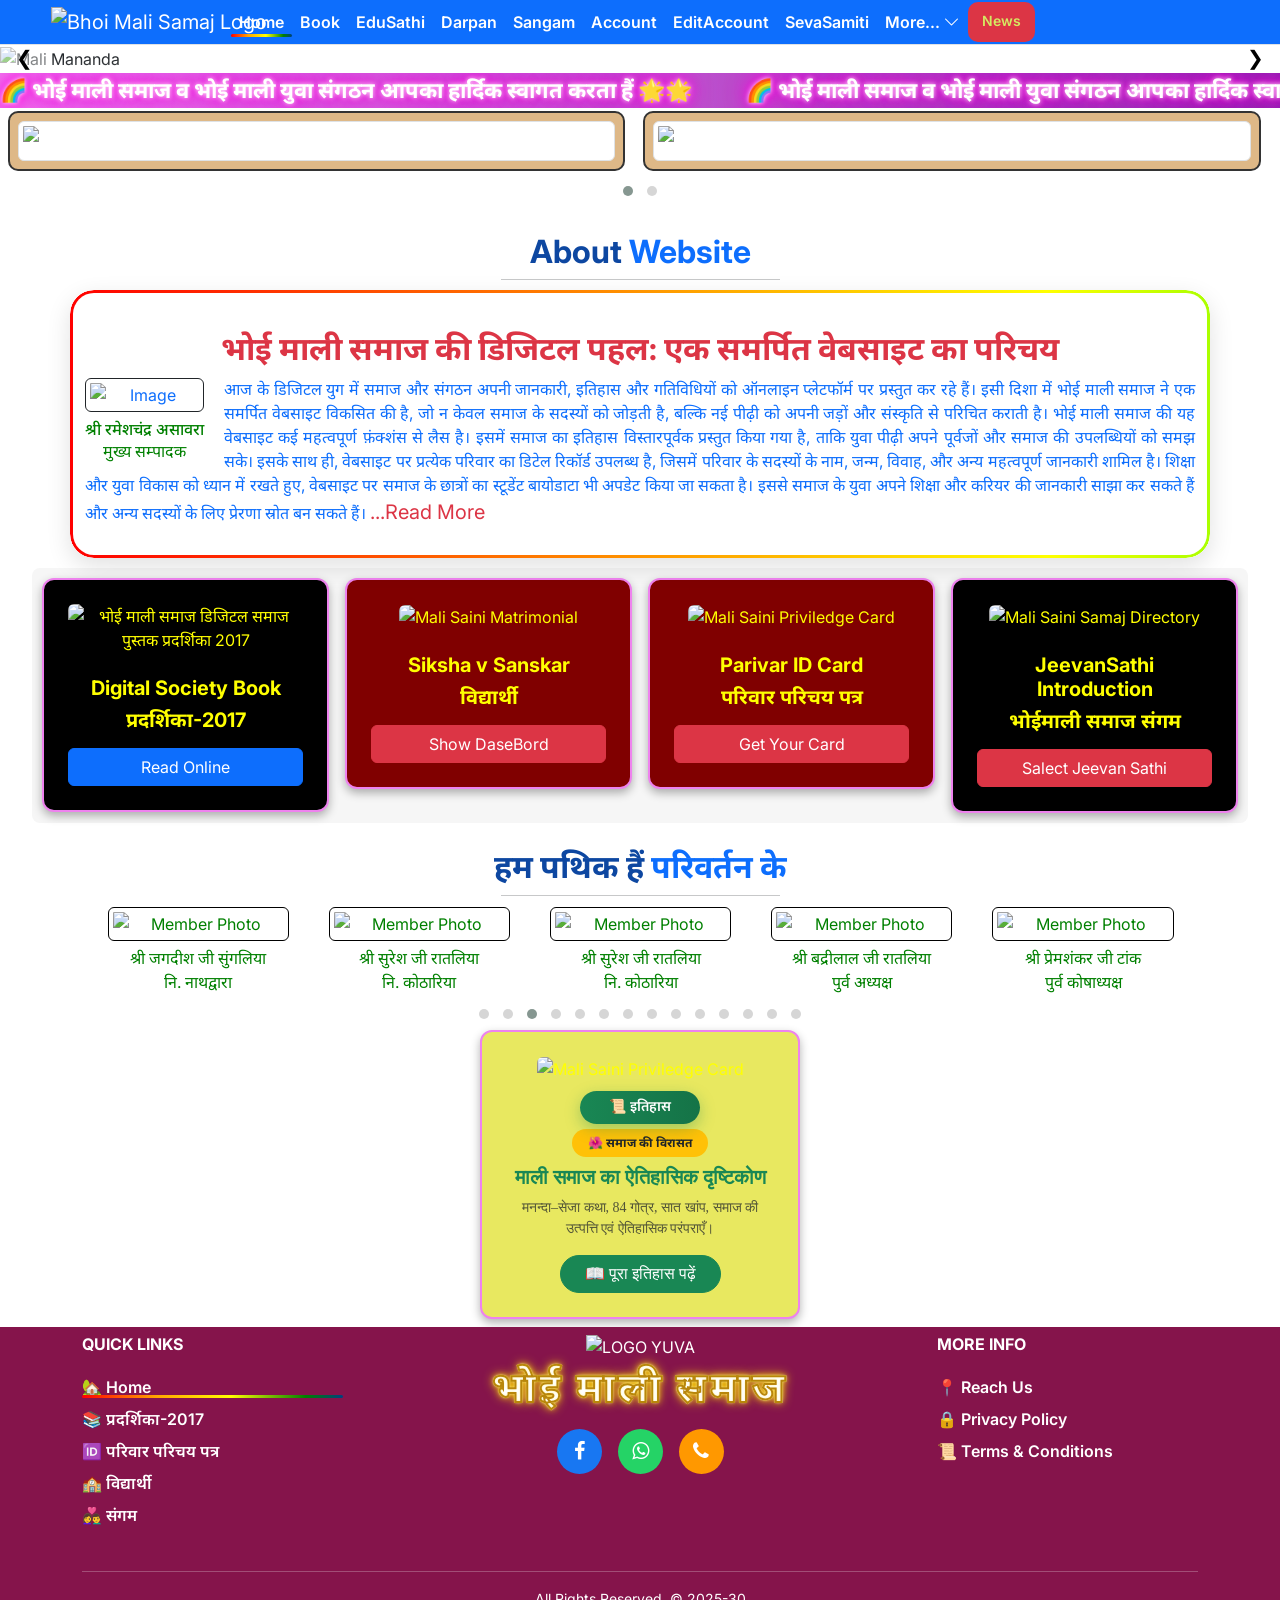
==== index.html @ cbdc0d6f "Update index.html" ====
<!DOCTYPE html>
<html lang="hi">

<head>
    <meta charset="UTF-8">
    <meta name="viewport" content="width=device-width, initial-scale=1.0">

    <!-- SEO Title -->
    <title>भोईमाली समाज राजसमंद | Bhoi Mali Samaj Official Website</title>
    <!-- <title>भोईमाली समाज | राजसमंद</title> -->



    <!-- SEO Description -->
    <!-- <meta name="description" content="भोईमाली समाज की आधिकारिक वेबसाइट | 
      Official website of Bhoi Mali Samaj. Community news, members, gallery, events, contact information, 
      समाज की जानकारी एवं सेवाएँ।"> -->
    <meta name="description"
        content="भोईमाली समाज की आधिकारिक वेबसाइट। Bhoi Mali Samaj Rajsamand की समाचार, समाज इतिहास, परिवार दर्पण, विद्यार्थी दर्पण, फोटो गैलरी, समाज प्रदर्शिका एवं अन्य ऑनलाइन सेवाएँ उपलब्ध हैं।">
    <!-- Keywords -->

    <meta name="keywords"
        content="Bhoimali, bhoimali, BhoiMali, Bhoi Mali, Bhoi Mali Samaj, भोईमाली, भोई माली समाज, माली समाज, Mali Samaj, RajMali, राजमाली, Rajasthan, Rajsamand, Community">

    <meta name="author" content="Bhoi Mali Samaj">
    <!-- <meta name="robots" content="index, follow"> -->

    <!-- <meta name="robots" content="index,follow,noimageindex">
    <meta name="googlebot" content="index,follow,noimageindex"> -->

    


    <meta name="language" content="Hindi, English">

    <!-- Canonical URL -->
    <link rel="canonical" href="https://bhoimali.vercel.app/">

 
    <meta name="robots" content="index,follow">
    <meta name="googlebot" content="index,follow">



    <!-- https://res.cloudinary.com/uvnoet8d/image/upload/v1784656946/01_03_LogoSamajChatgpt.png 
     https://res.cloudinary.com/uvnoet8d/image/upload/v1784659475/LogoChatGPtBlue.png
    
    
    
    -->
    <link rel="icon" type="image/png"
        href="https://res.cloudinary.com/uvnoet8d/image/upload/v1784659475/LogoChatGPtBlue.png">

    <!-- Open Graph (Facebook / WhatsApp) -->
    <meta property="og:type" content="website">
    <meta property="og:title" content="भोई माली समाज | Bhoi Mali Samaj">
    <meta property="og:description" content="भोई माली समाज की आधिकारिक वेबसाइट | Official Website of Bhoi Mali Samaj.
      भोई माली समाज राजसमंद की आधिकारिक वेबसाइट। परिवार दर्पण, विद्यार्थी दर्पण, समाज प्रदर्शिका, परिचय पत्र, फोटो गैलरी, जीवनसाथी, 
      समाज सेवा समिति एवं अन्य ऑनलाइन सेवाएं उपलब्ध हैं। ">
    <meta property="og:url" content="https://bhoimali.vercel.app/">
    <!-- <meta property="og:image" content="https://bhoimali.vercel.app/logo.png"> -->
    <meta property="og:site_name" content="Bhoi Mali Samaj">

    <!-- Twitter -->
    <meta name="twitter:card" content="summary_large_image">
    <meta name="twitter:title" content="भोई माली समाज | Bhoi Mali Samaj">
    <meta name="twitter:description" content="Official Website of Bhoi Mali Samaj">
    <meta name="twitter:image" content="https://bhoimali.vercel.app/logo.png">

    <!-- Theme -->
    <!-- <meta name="theme-color" content="#0d6efd"> -->





    <!-- Bootstrap CSS -->
    <link href="https://cdn.jsdelivr.net/npm/bootstrap@5.3.2/dist/css/bootstrap.min.css" rel="stylesheet">

    <!-- Bootstrap Icons -->
    <link rel="stylesheet" href="https://cdn.jsdelivr.net/npm/bootstrap-icons@1.11.3/font/bootstrap-icons.css">

    <!-- Font Awesome -->
    <link rel="stylesheet" href="https://cdnjs.cloudflare.com/ajax/libs/font-awesome/4.7.0/css/font-awesome.min.css">

    <!-- Owl Carousel CSS -->
    <link rel="stylesheet" href="https://cdnjs.cloudflare.com/ajax/libs/OwlCarousel2/2.3.4/assets/owl.carousel.min.css">
    <link rel="stylesheet"
        href="https://cdnjs.cloudflare.com/ajax/libs/OwlCarousel2/2.3.4/assets/owl.theme.default.min.css">


    <link rel="preconnect" href="https://fonts.googleapis.com">
    <link rel="preconnect" href="https://fonts.gstatic.com" crossorigin>

    <link
        href="https://fonts.googleapis.com/css2?family=Inter:wght@400;500;600;700&family=Noto+Sans+Devanagari:wght@400;500;600;700&display=swap"
        rel="stylesheet">


    <!-- Your CSS -->
    <link rel="stylesheet" href="style.css">



    <!-- Google Analytics -->
    <script async src="https://www.googletagmanager.com/gtag/js?id=G-52CGNWF7LQ"></script>
    <script>
        window.dataLayer = window.dataLayer || [];
        function gtag() { dataLayer.push(arguments); }
        gtag('js', new Date());

        gtag('config', 'G-52CGNWF7LQ');
    </script>






    

    <style>
        .content {
            display: none;
            padding: 0;
        }

        .content.active {
            display: block;
        }

        .main-content {
            margin-top: 45px;
        }
    </style>


<script type="application/ld+json">
{
  "@context": "https://schema.org",
  "@type": "Organization",
  "name": "Bhoi Mali Samaj",
  "alternateName": [
    "Bhoimali",
    "BhoiMali",
    "Bhoi Mali",
    "भोईमाली",
    "भोई माली समाज",
    "भोई माली समाज राजसमंद",
    "Bhoi Mali Samaj Rajsamand"
  ],
  "url": "https://bhoimali.vercel.app/",
  "logo": "https://res.cloudinary.com/uvnoet8d/image/upload/v1784659475/LogoChatGPtBlue.png"
}
</script>



</head>

<body>
    <!-- Navbar -->
    <nav class="navbar navbar-expand-lg navbar-dark border-bottom fixed-top">
        <div class="container-fluid">

            <a class="navbar-brand"><img
                    src="https://res.cloudinary.com/uvnoet8d/image/upload/f_auto,q_auto/v1784567310/SamajLogoWithName.png"
                    alt="Bhoi Mali Samaj Logo" width="180" height="32"></a>


            <div class="d-flex align-items-center ms-auto d-lg-none">


                <a id="navActionBtnMobile" data-page="news" class="btn btn-danger btn-sm news-btn me-2">

                </a>

                <button class="navbar-toggler shadow-none border-0" type="button" data-bs-toggle="offcanvas"
                    data-bs-target="#offcanvasMenu"><span class="navbar-toggler-icon"></span></button>

            </div>




            <div class="collapse navbar-collapse justify-content-center">
                <ul class="navbar-nav mb-2 mb-lg-0 text-center fs-6">
                    <li><a data-page="home" class="nav-link text-white active">Home</a></li>
                    <li><a data-page="samajbook" class="nav-link text-white">Book</a></li>
                    <li><a data-page="student" class="nav-link text-white">EduSathi</a></li>

                    <li><a data-page="darpan" class="nav-link text-white">Darpan</a></li>
                    <li><a data-page="sangam" class="nav-link text-white">Sangam</a></li>
                    <li><a data-page="account" class="nav-link text-white">Account</a></li>
                    <li><a data-page="editaccount" class="nav-link text-white">EditAccount</a></li>
                    <li><a data-page="sevasamiti" class="nav-link text-white">SevaSamiti</a></li>
                    <li class="nav-item dropdown">
                        <a class="nav-link text-white" data-bs-toggle="dropdown">More... <i
                                class="bi bi-chevron-down"></i></a>
                        <ul class="dropdown-menu text-center bg-transparent">
                            <li><a data-page="PhotoGallery" class="dropdown-item text-blue">PhotoGallery</a></li>
                            <!-- <li><a data-page="samajbook" class="dropdown-item text-blue">Samajbook</a></li> -->
                            <li><a data-page="PIDCard" class="dropdown-item text-blue">PIDCard</a></li>
                            <li><a data-page="SIDCard" class="dropdown-item text-blue">SIDCard</a></li>
                            <li><a data-page="bhoimali-itihas" class="dropdown-item text-blue">माली समाज का ऐतिहासिक
                                    दृष्टिकोण</a></li>
                             <li><a href="/bhoimali-itihas.html"  class="dropdown-item text-white">भोई माली समाज का इतिहास</a>
                            <!-- <li><a data-page="shiksha" class="dropdown-item text-blue">शिक्षा व संस्कार</a></li> -->
                        </ul>
                    </li>

                    <a id="navActionBtnDesktop" data-page="news"
                        class="btn btn-danger btn-sm news-btn ms-auto d-none d-lg-inline-flex  news2">
                        <!-- class=""> -->
                    </a>
                </ul>


            </div>


        </div>
    </nav>


    <!-- Offcanvas Menu -->
    <div class="offcanvas offcanvas-start text-white bg-dark fw-bold" id="offcanvasMenu" style="background:#0d6efd;">
        <div class="offcanvas-header bg-info text-white border-bottom">


            <!-- https://res.cloudinary.com/uvnoet8d/image/upload/v1784567330/YuvalogoWithName.png -->
            <h5><img src="https://res.cloudinary.com/uvnoet8d/image/upload/f_auto,q_auto/v1784567330/YuvalogoWithName.png"
                    alt="Bhoi Mali Samaj Logo" width="180" height="36" style="margin-top:7%;"></h5>

            <button type="button" class="btn-close btn-close-white" data-bs-dismiss="offcanvas"></button>
        </div>
        <div class="offcanvas-body">
            <ul class="navbar-nav">
                <li><a data-page="home" class="nav-link text-white active">Home</a></li>
                <li><a data-page="samajbook" class="nav-link text-white">प्रदर्शिका-2017</a></li>
                <li><a data-page="darpan" class="nav-link text-white">परिवार-दर्पण</a></li>
                <li><a data-page="PIDCard" class="nav-link text-white">परिवार परिचय पत्र </a></li>
                <li><a data-page="student" class="nav-link text-white">विद्यार्थी-दर्पण</a></li>
                <li><a data-page="SIDCard" class="nav-link text-white">विद्यार्थी परिचय पत्र </a></li>
                <li><a data-page="sangam" class="nav-link text-white">जीवनसाथी</a></li>
                <li><a data-page="PhotoGallery" class="nav-link text-white">फोटो गैलेरी</a></li>
                <li><a data-page="account" class="nav-link text-white">Account</a></li>
                <li><a data-page="editaccount" class="nav-link text-white">EditAccount</a></li>
                <li><a data-page="sevasamiti" class="nav-link text-white">SevaSamiti</a></li>

                <li class="nav-item dropdown">
                    <a class="nav-link text-white" data-bs-toggle="dropdown">More... <i
                            class="bi bi-chevron-down"></i></a>
                    <ul class="dropdown-menu dropdown-menu-dark">
                        <li><a data-page="PhotoGallery" class="dropdown-item text-white">PhotoGallery</a></li>
                        <li><a data-page="PIDCard" class="dropdown-item text-white">PIDCard</a></li>
                        <li><a data-page="SIDCard" class="dropdown-item text-white">SIDCard</a></li>
                        <li><a data-page="bhoimali-itihas" class="dropdown-item text-white">माली समाज का ऐतिहासिक
                                दृष्टिकोण</a></li>

                        <li><a href="/bhoimali-itihas.html"  class="dropdown-item text-white">भोई माली समाज का इतिहास</a>
                    </ul>
                </li>
            </ul>

        </div>
    </div>

    <!-- Main Content -->
    <div class="main-content">
        <div id="home" class="content active"></div>
        <div id="darpan" class="content"></div>
        <div id="sangam" class="content"></div>
        <div id="samajbook" class="content"></div>
        <div id="PhotoGallery" class="content"></div>
        <div id="student" class="content"></div>
        <div id="PIDCard" class="content"></div>
        <div id="SIDCard" class="content"></div>
        <div id="account" class="content"></div>
        <div id="editaccount" class="content"></div>
        <div id="sevasamiti" class="content"></div>
        <div id="downloadpdf" class="content"></div>
        <div id="news" class="content"></div>
        <div id="bhoimali-itihas" class="content"></div>


        
    </div>


    <div id="contact" class="content">

        <main class="contact-page">

            <section class="contact-container">

                <article class="contact-card">

                    <header class="contact-header">
                        <h1>📍 Reach Us</h1>
                        <h2>Official Website of Bhoi Mali Samaj | भोई माली समाज राजसमंद </h2>

                        <p>
                            भोई माली समाज की आधिकारिक वेबसाइट में आपका स्वागत है।
                            यहाँ समाज की जानकारी, सदस्य, समाचार, कार्यक्रम, गैलरी और संपर्क की जानकारी उपलब्ध है.
                        </p>


                        <p>यदि आपको किसी भी प्रकार की जानकारी, सहायता या सुझाव देना हो तो नीचे दिए गए संपर्क
                            माध्यमों से हमसे संपर्क करें।</p>



                    </header>

                    <div class="contact-body">

                        <address style="font-style:normal;">

                            <div class="contact-item">
                                <div class="contact-icon">🏢</div>
                                <div>
                                    <h2>संस्था का नाम</h2>
                                    <p>भोईमाली समाज (बारह खेडा चौखला) राजसमंद</p>
                                </div>
                            </div>

                            <div class="contact-item">
                                <div class="contact-icon">📍</div>
                                <div>
                                    <h2>कार्यालय का पता</h2>
                                    <p>C/o हरिशंकर माली, Opp.मंग्लेश्वर महादेव मंदिर, बागोल की वाडिया, बागोल,
                                        राजसमंद (राज.) 313301</p>
                                </div>
                            </div>

                            <div class="contact-item">
                                <div class="contact-icon">📞</div>
                                <div>
                                    <h2>मोबाइल नंबर</h2>
                                    <p><a href="tel:+919667972960">+91 9667972960</a></p>
                                </div>
                            </div>

                            <div class="contact-item">
                                <div class="contact-icon">✉️</div>
                                <div>
                                    <h2>ईमेल</h2>
                                    <p><a href="mailto:Bhoimalisamaj@gmail.com">
                                            Bhoimalisamaj@gmail.com
                                        </a></p>
                                </div>
                            </div>

                            <div class="contact-item">
                                <div class="contact-icon">🕒</div>
                                <div>
                                    <h2>कार्यालय समय</h2>
                                    <p>सोमवार से शनिवार : सुबह 10:00 बजे से शाम 6:00 बजे तक</p>
                                </div>
                            </div>

                        </address>

                    </div>

                </article>

            </section>

        </main>

    </div>



    <div id="privacy_policy" class="content">

        <main class="contact-page">

            <section class="contact-container">

                <article class="contact-card">

                    <header class="contact-header">
                        <h1>🔒 Privacy Policy</h1>
                        <p>
                            हम आपकी गोपनीयता का सम्मान करते हैं। Bhoi Mali Samaj App एवं वेबसाइट का उपयोग करते समय आपकी
                            व्यक्तिगत जानकारी की सुरक्षा हमारी प्राथमिकता है। यह Privacy Policy बताती है कि हम कौन-सी
                            जानकारी एकत्र करते हैं, उसका उपयोग कैसे करते हैं तथा उसकी सुरक्षा कैसे करते हैं।
                        </p>
                    </header>

                    <div class="contact-body">

                        <section class="contact-item">
                            <div class="contact-icon">🛡️</div>
                            <div>
                                <h2>व्यक्तिगत जानकारी</h2>
                                <p>
                                    हम केवल वही जानकारी एकत्र करते हैं जो उपयोगकर्ता स्वेच्छा से प्रदान करता है, जैसे
                                    नाम,
                                    पिता का नाम, आयु, रक्त समूह, शिक्षा, व्यवसाय, फोटो, मोबाइल नंबर, ईमेल पता, पता तथा
                                    अन्य आवश्यक जानकारी।
                                </p>
                                <p>
                                    उपयोगकर्ताओं की गोपनीयता की सुरक्षा के लिए मोबाइल नंबर, ईमेल पता तथा अन्य संवेदनशील
                                    व्यक्तिगत जानकारी सार्वजनिक रूप से प्रदर्शित नहीं की जाती। आवश्यकता होने पर ऐसी
                                    जानकारी आंशिक रूप से छिपाई (Masked) जा सकती है। </p>
                            </div>
                        </section>





                        <section class="contact-item">
                            <div class="contact-icon">📝</div>
                            <div>
                                <h2>जानकारी का उपयोग</h2>
                                <p>
                                    आपकी जानकारी का उपयोग केवल सदस्य पंजीकरण, समाज की सेवाएँ प्रदान करने, सूचना भेजने,
                                    संपर्क करने, रिकॉर्ड प्रबंधन तथा वेबसाइट एवं मोबाइल ऐप की सेवाओं को बेहतर बनाने के
                                    लिए किया जाता है।
                                </p>
                            </div>
                        </section>

                        <section class="contact-item">
                            <div class="contact-icon">🔐</div>
                            <div>
                                <h2>जानकारी की सुरक्षा</h2>
                                <p>
                                    हम आपकी व्यक्तिगत जानकारी की सुरक्षा के लिए उचित तकनीकी एवं प्रशासनिक उपाय अपनाते
                                    हैं। अनधिकृत पहुँच, परिवर्तन या दुरुपयोग से बचाने का पूरा प्रयास किया जाता है।
                                </p>
                            </div>
                        </section>

                        <section class="contact-item">
                            <div class="contact-icon">🤝</div>
                            <div>
                                <h2>तीसरे पक्ष के साथ साझा करना</h2>
                                <p>
                                    हम आपकी व्यक्तिगत जानकारी किसी तीसरे पक्ष को बेचते या किराये पर नहीं देते। जानकारी
                                    केवल कानूनी आवश्यकता होने पर या आपकी स्पष्ट अनुमति मिलने पर ही साझा की जा सकती है।
                                </p>
                            </div>
                        </section>

                        <section class="contact-item">
                            <div class="contact-icon">🍪</div>
                            <div>
                                <h2>Cookies</h2>
                                <p>
                                    वेबसाइट के बेहतर संचालन, सुरक्षा तथा उपयोगकर्ता अनुभव को बेहतर बनाने के लिए Cookies
                                    या समान तकनीकों का उपयोग किया जा सकता है।
                                </p>
                            </div>
                        </section>


                        <section class="contact-item">
                            <div class="contact-icon">🍪</div>
                            <div>
                                <h2>Third-Party Services</h2>
                                <p>
                                    हमारी वेबसाइट या ऐप में Google Analytics, Google Play Services या अन्य
                                    आवश्यक तृतीय-पक्ष सेवाओं का उपयोग किया जा सकता है। इन सेवाओं की अपनी Privacy Policy
                                    होती है।
                                </p>
                            </div>
                        </section>



                        <section class="contact-item">
                            <div class="contact-icon">🍪</div>
                            <div>
                                <h2>बच्चों की गोपनीयता</h2>
                                <p>
                                    हमारी सेवाएँ 13 वर्ष से कम आयु के बच्चों के लिए नहीं हैं। यदि गलती से ऐसी कोई
                                    जानकारी प्राप्त होती है, तो उसे उचित समय में हटा दिया जाएगा।
                                </p>
                            </div>
                        </section>


                        <section class="contact-item">
                            <div class="contact-icon">🍪</div>
                            <div>
                                <h2>डेटा हटाने का अनुरोध</h2>
                                <p>
                                    यदि आप अपनी व्यक्तिगत जानकारी हटवाना चाहते हैं, तो नीचे दिए गए ईमेल पते पर हमसे
                                    संपर्क कर सकते हैं। अनुरोध प्राप्त होने के बाद लागू कानूनों के अनुसार कार्रवाई की
                                    जाएगी।
                                </p>
                            </div>
                        </section>










                        <section class="contact-item">
                            <div class="contact-icon">🌐</div>
                            <div>
                                <h2>सार्वजनिक रूप से प्रदर्शित जानकारी</h2>
                                <p>
                                    हमारी वेबसाइट के <strong>परिवार दर्पण</strong> एवं
                                    <strong>विद्यार्थी दर्पण</strong> अनुभाग सार्वजनिक रूप से उपलब्ध हैं।
                                    उपयोगकर्ता द्वारा स्वेच्छा से प्रदान की गई जानकारी, जैसे नाम, पिता का नाम,
                                    आयु, रक्त समूह (Blood Group), शिक्षा, व्यवसाय (Work/Occupation),
                                    फोटो, परिवार का विवरण तथा अन्य प्रोफ़ाइल संबंधी जानकारी वेबसाइट पर
                                    सार्वजनिक रूप से प्रदर्शित की जा सकती है। यह जानकारी सभी आगंतुक बिना
                                    लॉगिन के देख सकते हैं।
                                </p>

                                <p>
                                    मोबाइल नंबर, ईमेल पता तथा अन्य संवेदनशील जानकारी सार्वजनिक रूप से
                                    प्रदर्शित नहीं की जाती अथवा आवश्यकता अनुसार आंशिक रूप से छिपाई
                                    (Masked) जा सकती है।
                                </p>

                                <p>
                                    कृपया केवल वही जानकारी दर्ज करें जिसे आप सार्वजनिक रूप से प्रदर्शित
                                    करने के लिए सहमत हों।
                                </p>
                            </div>
                        </section>
                        <section class="contact-item">
                            <div class="contact-icon">📱</div>
                            <div>
                                <h2>तकनीकी जानकारी</h2>
                                <p>
                                    हमारी वेबसाइट या ऐप के उपयोग के दौरान डिवाइस संबंधी जानकारी, ब्राउज़र या ऐप संस्करण,
                                    IP Address, सामान्य स्थान (यदि उपलब्ध हो), उपयोग संबंधी आँकड़े तथा त्रुटि (Crash)
                                    संबंधी जानकारी तकनीकी उद्देश्यों के लिए एकत्र की जा सकती है।
                                </p>
                            </div>
                        </section>

                        <section class="contact-item">
                            <div class="contact-icon">🔒</div>
                            <div>
                                <h2>संवेदनशील जानकारी</h2>
                                <p>
                                    हमारा ऐप पासवर्ड, बैंक खाते की जानकारी, डेबिट/क्रेडिट कार्ड विवरण, आधार संख्या या
                                    अन्य अत्यधिक संवेदनशील व्यक्तिगत जानकारी एकत्र नहीं करता।
                                </p>
                            </div>
                        </section>






                        <section class="contact-item">
                            <div class="contact-icon">🔄</div>
                            <div>
                                <h2>नीति में परिवर्तन</h2>
                                <p>
                                    हम समय-समय पर इस Privacy Policy में संशोधन कर सकते हैं। संशोधित नीति इस पेज पर
                                    प्रकाशित होते ही प्रभावी मानी जाएगी।
                                </p>
                            </div>
                        </section>

                        <section class="contact-item">
                            <div class="contact-icon">📞</div>
                            <div>
                                <h2>संपर्क करें</h2>


                                <p>यदि इन नियमों एवं शर्तों के संबंध में कोई प्रश्न हो, तो कृपया <strong>Reach
                                        Us</strong> पेज पर उपलब्ध संपर्क जानकारी का उपयोग करें।</p>

                                <p>
                                    <strong>Email:</strong>
                                    <a href="mailto:bhoimalisamaj@gmail.com">
                                        bhoimalisamaj@gmail.com
                                    </a>

                                    <br>

                                    <strong>Website:</strong>
                                    <a href="https://bhoimali.vercel.app" target="_blank" rel="noopener">
                                        https://bhoimali.vercel.app
                                    </a>
                                </p>

                            </div>
                        </section>
                    </div>

                    <p style="text-align:center; margin-top:25px;">
                        <strong>Last Updated:</strong> 21 July 2026
                    </p>



                </article>


            </section>

        </main>

    </div>








    <div id="terms_conditions" class="content">

        <main class="contact-page">

            <section class="contact-container">

                <article class="contact-card">

                    <header class="contact-header">
                        <h1>📜 Terms & Conditions</h1>
                        <p>कृपया इस वेबसाइट का उपयोग करने से पहले निम्नलिखित नियम एवं शर्तों को ध्यानपूर्वक पढ़ें।
                            वेबसाइट का उपयोग करना इन नियमों एवं शर्तों से आपकी सहमति माना जाएगा।</p>
                    </header>

                    <div class="contact-body">

                        <section class="contact-item">
                            <div class="contact-icon">✅</div>
                            <div>
                                <h2>वेबसाइट का उपयोग</h2>
                                <p>यह वेबसाइट समाज के सदस्यों एवं आगंतुकों को जानकारी उपलब्ध कराने के उद्देश्य से
                                    बनाई गई है। वेबसाइट का उपयोग केवल वैध एवं सामाजिक उद्देश्यों के लिए करें।</p>
                            </div>
                        </section>

                        <section class="contact-item">
                            <div class="contact-icon">📋</div>
                            <div>
                                <h2>जानकारी की शुद्धता</h2>
                                <p>हम वेबसाइट पर सही एवं अद्यतन जानकारी प्रदान करने का प्रयास करते हैं, लेकिन किसी
                                    भी जानकारी की पूर्णता या सटीकता की गारंटी नहीं देते।</p>
                            </div>
                        </section>

                        <section class="contact-item">
                            <div class="contact-icon">🛡️</div>
                            <div>
                                <h2>उपयोगकर्ता की जिम्मेदारी</h2>
                                <p>वेबसाइट का उपयोग करते समय सभी लागू कानूनों एवं नियमों का पालन करना उपयोगकर्ता की
                                    जिम्मेदारी है। किसी भी प्रकार की गलत, भ्रामक या अवैध गतिविधि प्रतिबंधित है।</p>
                            </div>
                        </section>

                        <section class="contact-item">
                            <div class="contact-icon">🚫</div>
                            <div>
                                <h2>कॉपीराइट</h2>
                                <p>वेबसाइट पर उपलब्ध सामग्री, डिज़ाइन, लोगो एवं अन्य जानकारी संस्था की संपत्ति हो
                                    सकती है। बिना लिखित अनुमति इनके पुनर्प्रकाशन या व्यावसायिक उपयोग की अनुमति नहीं
                                    है।</p>
                            </div>
                        </section>

                        <section class="contact-item">
                            <div class="contact-icon">🔗</div>
                            <div>
                                <h2>बाहरी लिंक</h2>
                                <p>यदि वेबसाइट पर किसी अन्य वेबसाइट का लिंक उपलब्ध है, तो उस वेबसाइट की सामग्री एवं
                                    नीतियों के लिए हमारी संस्था जिम्मेदार नहीं होगी।</p>
                            </div>
                        </section>

                        <section class="contact-item">
                            <div class="contact-icon">🔄</div>
                            <div>
                                <h2>नियमों में परिवर्तन</h2>
                                <p>संस्था बिना पूर्व सूचना के इन नियमों एवं शर्तों में किसी भी समय संशोधन या
                                    परिवर्तन करने का अधिकार सुरक्षित रखती है।</p>
                            </div>
                        </section>

                        <section class="contact-item">
                            <div class="contact-icon">⚖️</div>
                            <div>
                                <h2>उत्तरदायित्व की सीमा</h2>
                                <p>वेबसाइट के उपयोग से होने वाली किसी भी प्रत्यक्ष या अप्रत्यक्ष हानि के लिए संस्था
                                    उत्तरदायी नहीं होगी। उपयोगकर्ता अपने विवेक से वेबसाइट का उपयोग करें।</p>
                            </div>
                        </section>

                        <section class="contact-item">
                            <div class="contact-icon">📞</div>
                            <div>
                                <h2>संपर्क</h2>
                                <p>यदि इन नियमों एवं शर्तों के संबंध में कोई प्रश्न हो, तो कृपया <strong>Reach
                                        Us</strong> पेज पर उपलब्ध संपर्क जानकारी का उपयोग करें।</p>
                            </div>
                        </section>

                    </div>

                </article>

            </section>

        </main>

    </div>













    <!-- Footer -->
    <footer class="footer bg-maroon text-white pt-2 pb-2 mt-2">
        <div class="container ">
            <div class="row text-center text-md-start">

                <div class="col-md-3 col-12 mb-4">
                    <h6 class="text-uppercase  fw-bold mb-3">Quick Links</h6>
                    <div class="list-group list-group-flush">
                        <a data-page="home" class="list-group-item bg-transparent text-white border-0 px-0 py-1">🏡
                            Home</a>
                        <a data-page="samajbook" class="list-group-item bg-transparent text-white border-0 px-0 py-1">📚
                            प्रदर्शिका-2017</a>
                        <a data-page="PIDCard" class="list-group-item bg-transparent text-white border-0 px-0 py-1">🆔
                            परिवार परिचय पत्र</a>
                        <a data-page="student" class="list-group-item bg-transparent text-white border-0 px-0 py-1">🏫
                            विद्यार्थी</a>
                        <a data-page="sangam"
                            class="list-group-item bg-transparent text-white border-0 px-0 py-1">👩‍❤️‍👨 संगम</a>

                    </div>
                </div>

                <div class="col-md-6 col-12 text-center mb-1">

                    <img src="https://res.cloudinary.com/uvnoet8d/image/upload/q_auto,f_auto,w_120,/v1784491055/02_2_YuvaLogoNewNoBackground.png"
                        alt="LOGO YUVA" class="mb-1">

                    <h3 class="fancy-title">भोई माली समाज</h3>
                    <div class="d-flex justify-content-center gap-3 mt-3 flex-wrap">
                        <a target="_blank" href="https://www.facebook.com/share/1BDLhAm9t7/"
                            class="text-white social-icon fb"><i class="fa fa-facebook"></i></a>
                        <a target="_blank" href="https://wa.me/9667972960?text=Hello"
                            class="text-white social-icon wa"><i class="fa fa-whatsapp"></i></a>
                        <a href="tel:+919667972960" class="text-white social-icon ph"><i class="fa fa-phone"></i></a>
                    </div>
                </div>

                <div class="col-md-3 col-12 mb-4">
                    <h6 class="text-uppercase fw-bold mb-3">More Info</h6>
                    <div class="list-group list-group-flush">
                        <a data-page="contact" class="list-group-item bg-transparent text-white border-0 px-0 py-1">📍
                            Reach Us</a>

                        <a data-page="privacy_policy"
                            class="list-group-item bg-transparent text-white border-0 px-0 py-1">🔒 Privacy Policy</a>
                        <!-- <a data-page="refund_policy" class="list-group-item bg-transparent text-white border-0 px-0 py-1">💵 Refund Policy</a> -->
                        <a data-page="terms_conditions"
                            class="list-group-item bg-transparent text-white border-0 px-0 py-1">📜 Terms &amp;
                            Conditions</a>
                    </div>
                </div>
            </div>
            <hr class="border-light">
            <p class="small text-center mb-0">All Rights Reserved. © 2025-30</p>
        </div>


    </footer>




    <!-- jQuery -->
    <script src="https://cdnjs.cloudflare.com/ajax/libs/jquery/3.6.0/jquery.min.js"></script>

    <!-- Owl Carousel -->
    <script src="https://cdnjs.cloudflare.com/ajax/libs/OwlCarousel2/2.3.4/owl.carousel.min.js"></script>

    <!-- Fancybox -->
    <script src="https://cdn.jsdelivr.net/npm/@fancyapps/ui/dist/fancybox.umd.js"></script>

    <!-- Bootstrap -->
    <script src="https://cdn.jsdelivr.net/npm/bootstrap@5.3.2/dist/js/bootstrap.bundle.min.js"></script>

    <!-- Your JS (सबसे आखिर में) -->
    <script src="script.js"></script>

</body>

</html>
---- style.css ----
body {
  font-family: "Inter", "Noto Sans Devanagari", "Segoe UI", Roboto, Arial, sans-serif;
  margin: 0;
  background: url("https://res.cloudinary.com/uvnoet8d/image/upload/f_auto,q_auto/v1786122181/WebBackground.jpg") no-repeat center center fixed;
  background-size: cover;
  display: flex;
  flex-direction: column;
}



/* NAVBAR STYLE START ------------------------------------------------------ */
.navbar {
  background-color: #0d6efd !important;
  height: 45px;
}

.navbar-toggler-icon {
  position: absolute;
  top: 15%;
  right: 4%;
}

.navbar-brand {
  position: absolute;
  top: 1%;
  left: 4%;
}

/* Nav underline effect */
.navbar-nav .nav-link,
.dropdown-item,
.footer a {
  position: relative;
  cursor: pointer;
  transition: color 0.3s;
  display: inline-block;
  font-weight: 600;
}

.navbar-nav .nav-link::after,
.dropdown-item::after,
.footer a::after {
  content: '';
  position: absolute;
  left: 50%;
  bottom: 5px;
  width: 0;
  height: 3px;
  border-radius: 2px;
  background: linear-gradient(90deg, red, orange, yellow, green, blue, indigo, violet, red);
  background-size: 200% 100%;
  transition: width 0.4s ease, left 0.4s ease;
  transform: translateX(-50%);
  animation: rainbowSlide 3s linear infinite;
}


@keyframes rainbowSlide {
  0% {
    background-position: 0 0;
  }

  100% {
    background-position: 200% 0;
  }
}

.navbar-nav .nav-link:hover::after,
.dropdown-item:hover::after,
.footer a:hover::after,
.navbar-nav .nav-link.active::after,
.dropdown-item.active::after,
.footer a.active::after {
  width: 100%;
  left: 0;
  transform: none;
}


/* Offcanvas mobile width */
@media(max-width:767px) {
  .offcanvas-start {
    width: 65% !important;
  }
}

.offcanvas-header {
  height: 43px !important;
  padding: 5px 10px;
}

/* NAVBAR STYLE CLOSE ------------------------------------------------------ */





/* //   Header STYLE START............................................// */

.carousel-container {
  width: 100%;
  margin: 0;
  overflow: hidden;
  position: relative;
  /* margin-top: 1px; */
}

.carousel-slide {
  position: relative;
  width: 100%;
  height: 100%;
}

.carousel-slide img {
  width: 100%;
  height: auto;
  position: absolute;
  top: 0;
  left: 0;
  opacity: 0;
  transition: opacity 1s ease-in-out;
}

.carousel-slide img.active {
  opacity: 1;
  position: relative;
}

/* Buttons - Desktop look */
.carousel-btn {
  position: absolute;
  top: 50%;
  transform: translateY(-50%);
  background: rgba(255, 255, 255, 0.4);
  /* हल्का transparent white */
  color: #000;
  border: none;
  padding: 12px 16px;
  cursor: pointer;
  z-index: 2;
  transition: 0.3s;
}

.carousel-btn.prev {
  left: 0;
  border-radius: 0 50% 50% 0;
  /* half-circle */
}

.carousel-btn.next {
  right: 0;
  border-radius: 50% 0 0 50%;
}

.carousel-btn:hover {
  background: rgba(255, 255, 255, 0.8);
}

/* Mobile look → transparent only arrows */
@media (max-width: 768px) {
  .carousel-btn {
    background: none !important;
    /* remove bg */
    color: white;
    /* arrow white */
    font-size: 24px;
    /* bigger arrow */
    padding: 6px;
    /* compact */
  }
}

/* Dots */
.carousel-dots {
  position: absolute;
  bottom: 15px;
  left: 50%;
  transform: translateX(-50%);
  display: flex;
  gap: 10px;
  z-index: 2;
}

.carousel-dots button {
  width: 14px;
  height: 14px;
  border-radius: 50%;
  border: none;
  background: rgba(255, 255, 255, 0.6);
  cursor: pointer;
}

.carousel-dots button.active {
  background: white;
}

@media (max-width: 768px) {
  .carousel-dots button {
    width: 10px;
    height: 10px;
  }
}


/* //   Header STYLE CLOSE............................................ */






/* //   welcome STYLE start............................................ */

.scroll-container {
  width: 100%;
  overflow: hidden;
  position: relative;
  background: linear-gradient(270deg, red, orange, yellow, green, blue, indigo, violet);
  background-size: 1000% 1000%;
  animation: rainbowBG 6s ease infinite;
  box-shadow: 0 0 20px rgba(255, 255, 255, 0.5);
  white-space: nowrap;
  margin-top: 2px;
}

.scroll-text {
  display: inline-block;
  white-space: nowrap;
  font-size: 22px;
  font-weight: bold;
  color: #fff;
  line-height: 1.6em;
  text-shadow: 0 0 5px #fff,
    0 0 10px #ff00de,
    0 0 20px #ff00de,
    0 0 40px #ff00de,
    0 0 80px #ff00de;
  padding-right: 50px;
  /* text के बीच gap */
}

.scroll-wrapper {
  display: inline-block;
  animation: scroll-left 6s linear infinite;
}

@keyframes scroll-left {
  0% {
    transform: translateX(0);
  }

  100% {
    transform: translateX(-50%);
  }
}

@keyframes rainbowBG {
  0% {
    background-position: 0% 50%;
  }

  50% {
    background-position: 100% 50%;
  }

  100% {
    background-position: 0% 50%;
  }
}


/* //   welcome STYLE close............................................ */






/* //   add STYLE start............................................ */

.custom-item {
  background: #DEB887;
  /* Background color */
  border: 2px solid #333;
  /* Border */
  padding: 8px;
  /* Padding */
  border-radius: 10px;
  /* Curve border */
  text-align: center;
  /* Center text */
  color: #fff;
  font-size: 20px;

  width: 98%;
  /* width कम कर दी*/
  /* marginx: auto;      center align */
}

/* .add {
  margin-top: 2px;
  margin-right: -5px;
  padding: 1px 20px;
} */


.add {
  margin-top: 2px;
  padding: 1px 5px;
  width: 100%;
  overflow: hidden;
  box-sizing: border-box;
}
/* //   add STYLE close............................................ */






/* //   read more STYLE start............................................ */

.itemt {
  max-width: 140px;
  float: left;
  margin: 1px 20px 5px 0;
  text-align: center;

}

.Xreadmore {
  margin: 5px auto;
  padding: 5px;
  display: flex;
  align-items: center;
  flex-wrap: wrap;
  text-align: justify;
  width: 98%;
  background: hwb(120 98% 1%);

}

.readmore {
  position: relative;
  margin: 10px auto;
  padding: 15px;
  width: 98%;
  display: flex;
  flex-wrap: wrap;
  align-items: center;
  text-align: justify;
  background: #ffffff;
  border-radius: 24px;
  overflow: hidden;
  z-index: 1;
  box-shadow: 0 8px 25px rgba(0, 0, 0, .12);
}




.hidden-content {
  display: none;
}

.read_more {
  color: #61b1f1;
  text-decoration: none;
  font-size: 20px;
  cursor: pointer;
}

.read_more:hover {
  color: #488ad6;
  /* color: green; */
}

.hidden-readmore {
  display: none;
}

.read_less {
  color: #0f60bd;
  text-decoration: none;
  font-size: 20px;
  cursor: pointer;
}


@keyframes rainbowBorder {
  0% {
    background-position: 0% 50%;
  }

  100% {
    background-position: 300% 50%;
  }
}



/* Animated Rainbow Border */
.readmore::before {
  content: "";
  position: absolute;
  inset: 0;
  padding: 3px;
  border-radius: 24px;

  background: linear-gradient(
    90deg,
    #ff0000,
    #ff7f00,
    #ffff00,
    #00ff00,
    #00ffff,
    #0000ff,
    #8b00ff,
    #ff0000
  );
  background-size: 300% 300%;
  animation: rainbowBorder 5s linear infinite;

  mask:
    linear-gradient(#fff 0 0) content-box,
    linear-gradient(#fff 0 0);          /* Standard */

  -webkit-mask:
    linear-gradient(#fff 0 0) content-box,
    linear-gradient(#fff 0 0);          /* WebKit */

  -webkit-mask-composite: xor;
  mask-composite: exclude;

  pointer-events: none;
}




/* Mobile Responsive */
@media (max-width:768px) {
  .readmore {
    width: 100%;
    padding: 12px;
    border-radius: 18px;
  }

  .readmore::before {
    border-radius: 12px;
  }
}


/* //   read more STYLE close............................................ */








/* //   Sadaysy STYLE start............................................ */
.fourA {
  width: 100%;
  margin: auto;
  /* text-decoration-color: red; */
}

.itemteem {
  padding: 10px 0px;
  margin: 15px;
  color: green;
  border-radius: 3px;
  margin-bottom: -10px;
  margin-top: 1px;
}


.border2{
  border: 1px solid #000;
   margin-bottom: 5px;

}

/* //   Sadaysy STYLE close............................................ */








/* //   footer STYLE start............................................ */
/* Footer */
.bg-maroon {
  background-color: #85144B !important;
}

.footer a {
  color: #fff !important;
  transition: 0.3s;
}

.footer a:hover {
  color: #ffd700 !important;
  text-decoration: none;
}

.social-icon {
  display: inline-block;
  width: 45px;
  height: 45px;
  border-radius: 50%;
  font-size: 20px;
  text-align: center;
  line-height: 45px;
  transition: 0.3s;
}

.social-icon.fb {
  background: #1877f2;
}

.social-icon.wa {
  background: #25d366;
}

.social-icon.ph {
  background: #ff9800;
}

.social-icon:hover {
  transform: scale(1.15);
  opacity: 0.9;
}

/* Fancy title */
.fancy-title {
  font-size: 2.6rem;
  font-weight: bold;
  letter-spacing: 3px;

  background: linear-gradient(90deg, #ffcc00, #fff, #ffcc00);
  background-size: 200% auto;

  /* Compatibility */
  background-clip: text;
  -webkit-background-clip: text;

  color: transparent;
  -webkit-text-fill-color: transparent;

  -webkit-text-stroke: 2px #b8860b;

  text-shadow:
    0 0 3px #fff,
    0 0 6px #ffd700,
    0 0 12px #ffdf00;

  animation: shine 6s linear infinite;
}




@keyframes shine {
  0% {
    background-position: 200% center;
  }

  100% {
    background-position: -200% center;
  }
}

/* //   footer  STYLE close............................................ */











/* funct section start ...................... */
.funct {
  display: flex;
  align-items: center;
  flex-wrap: wrap;
  text-align: justify;
  width: 95%;
  background: #f6f6f6;
  padding: 10px;
  margin: 10px auto;
  border-radius: 8px;
}

.H {
  border: 2px solid violet;
  color: yellow;
  margin: auto;
  border-radius: 12px;
  transition: all 0.3s ease-in-out;
  box-shadow: 0 4px 10px rgba(0, 0, 0, 0.3);
}

.H:hover {
  transform: scale(1.05);
  box-shadow: 0 8px 20px rgba(0, 0, 0, 0.5);
}

.H h5 {
  color: yellow;
  font-weight: bold;
}

.btn {
  transition: background-color 0.3s ease;
}

.btn:hover {
  filter: brightness(90%);
}

/* funct section start ...................... */









/* contact page start.......................... */

.contact-page {
  background: #f5f7fb;
  padding: 30px 15px;
}

.contact-container {
  max-width: 900px;
  margin: auto;
}

.contact-card {
  background: #fff;
  border-radius: 16px;
  box-shadow: 0 8px 25px rgba(0, 0, 0, .12);
  overflow: hidden;
}

.contact-header {
  background: linear-gradient(135deg, #0d6efd, #3b82f6);
  color: #fff;
  text-align: center;
  padding: 30px 20px;
}

.contact-header h1 {
  margin: 0;
  font-size: 2rem;
}

.contact-header p {
  margin-top: 10px;
  opacity: .95;
}

.contact-body {
  padding: 25px;
}

.contact-item {
  display: flex;
  gap: 15px;
  align-items: flex-start;
  padding: 15px;
  margin-bottom: 15px;
  border: 1px solid #e9ecef;
  border-radius: 10px;
  background: #fafafa;
}

.contact-icon {
  font-size: 28px;
  min-width: 40px;
}

.contact-item h2 {
  margin: 0 0 5px;
  font-size: 1.1rem;
  color: #0d6efd;
}

.contact-item p {
  margin: 0;
  color: #555;
  line-height: 1.7;
}

.contact-item a {
  color: #0d6efd;
  text-decoration: none;
}

.contact-item a:hover {
  text-decoration: underline;
}

@media(max-width:768px) {

  .contact-header h1 {
    font-size: 1.6rem;
  }

  .contact-body {
    padding: 18px;
  }

  .contact-item {
    padding: 12px;
  }

  .contact-icon {
    font-size: 24px;
  }

  .contact-item h2 {
    font-size: 1rem;
  }
}



/* contact page CLOSE.......................... */



/* no download  --------------------start ---------------*/


img{
  -webkit-user-drag: none;
  user-select: none;
  -webkit-user-select: none;
  -moz-user-select: none;
}

img::selection{
  background: transparent;
}


/* मोबाइल पर Long Press रोकें

CSS में यह भी जोड़ें: */

img{
    -webkit-touch-callout: none;
}


/* no download  --------------------close ---------------*/







/* News Update  --------------------start ---------------*/

.news-btn{
    position: relative;
    overflow: hidden;
    border-radius: 20px;
    font-weight: 600;
    /* padding: 6px 14px;  */
    /* background: #dc3545; */
    border: none;
    color: #d5e962;
    /* box-shadow: 0 3px 10px rgba(220,53,69,.35); */
    transition: .3s;
    margin-right: 65%;
    
}


.news-btn:hover{
    transform: translateY(-1px);
    box-shadow: 0 5px 15px rgba(220,53,69,.45);
}

/* Shine Effect */
.news-btn::before{
    content: "";
    position: absolute;
    top: 0;
    left: -70%;
    width: 45%;
    height: 100%;
    background: linear-gradient(
        120deg,
        rgba(255,255,255,0) 0%,
        rgba(255,255,255,.7) 50%,
        rgba(255,255,255,0) 100%
    );
    transform: skewX(-25deg);
    animation: shine 3.5s infinite;
}

@keyframes shine{
    0%{
        left: -80%;
    }
    20%{
        left: 130%;
    }
    100%{
        left: 130%;
    }
}

.news-btn .badge{
    font-size:10px;
    font-weight:700;
    border-radius:10px;
}



.news-btn{
    white-space: nowrap;
    margin-right: 15px !important;
}

.navbar-toggler{
    margin-left: 0;
}


.news2{
    position: relative;
    overflow: hidden;
    border-radius: 10px;
    font-weight: 600;
    padding: 8px 14px; 
    /* background: #dc3545; */
    border: none;
    color: #d5e962;
 
}


/* 321px - 375px */
@media (min-width:276px) and (max-width:310px){
  .d-flex.align-items-center{
    gap: -8px;   /* दोनों बटन के बीच हमेशा 8px */
}
}

/* 321px - 375px */
@media (min-width:311px) and (max-width:375px){
  .d-flex.align-items-center{
    gap: 28px;   /* दोनों बटन के बीच हमेशा 8px */
}
}

/* 376px - 425px */
@media (min-width:376px) and (max-width:425px){
   .d-flex.align-items-center{
    gap: 55px;   /* दोनों बटन के बीच हमेशा 8px */
}
}

/* 426px - 767px */
@media (min-width:426px) and (max-width:475px){
   .d-flex.align-items-center{
    gap: 68px;   /* दोनों बटन के बीच हमेशा 8px */
}
}

/* 426px - 767px */
@media (min-width:476px) and (max-width:567px){
   .d-flex.align-items-center{
    gap: 160px;   /* दोनों बटन के बीच हमेशा 8px */
}
}

/* 426px - 767px */
@media (min-width:568px) and (max-width:765px){
   .d-flex.align-items-center{
    gap: 200px;   /* दोनों बटन के बीच हमेशा 8px */
}
}

@media (min-width:766px) and (max-width:991px){
   .d-flex.align-items-center{
    gap: 300px;   /* दोनों बटन के बीच हमेशा 8px */
}
}


/* News Update  --------------------CLOSE ---------------*/




/* History  --------------------START ---------------*/

/* History  --------------------START ---------------*/


.history-badge{
position:relative;
top:10px;
left:50%;
transform:translateX(-50%);
width:120px;

background:linear-gradient(90deg,#198754,#157347);
color:#fff;

padding:6px 16px;
border-radius:30px;

font-weight:600;
font-size:14px;

box-shadow:0 5px 15px rgba(25,135,84,.35);
z-index:10;

}



/* History  --------------------CLOSE ---------------*/

/* History  --------------------CLOSE ---------------*/
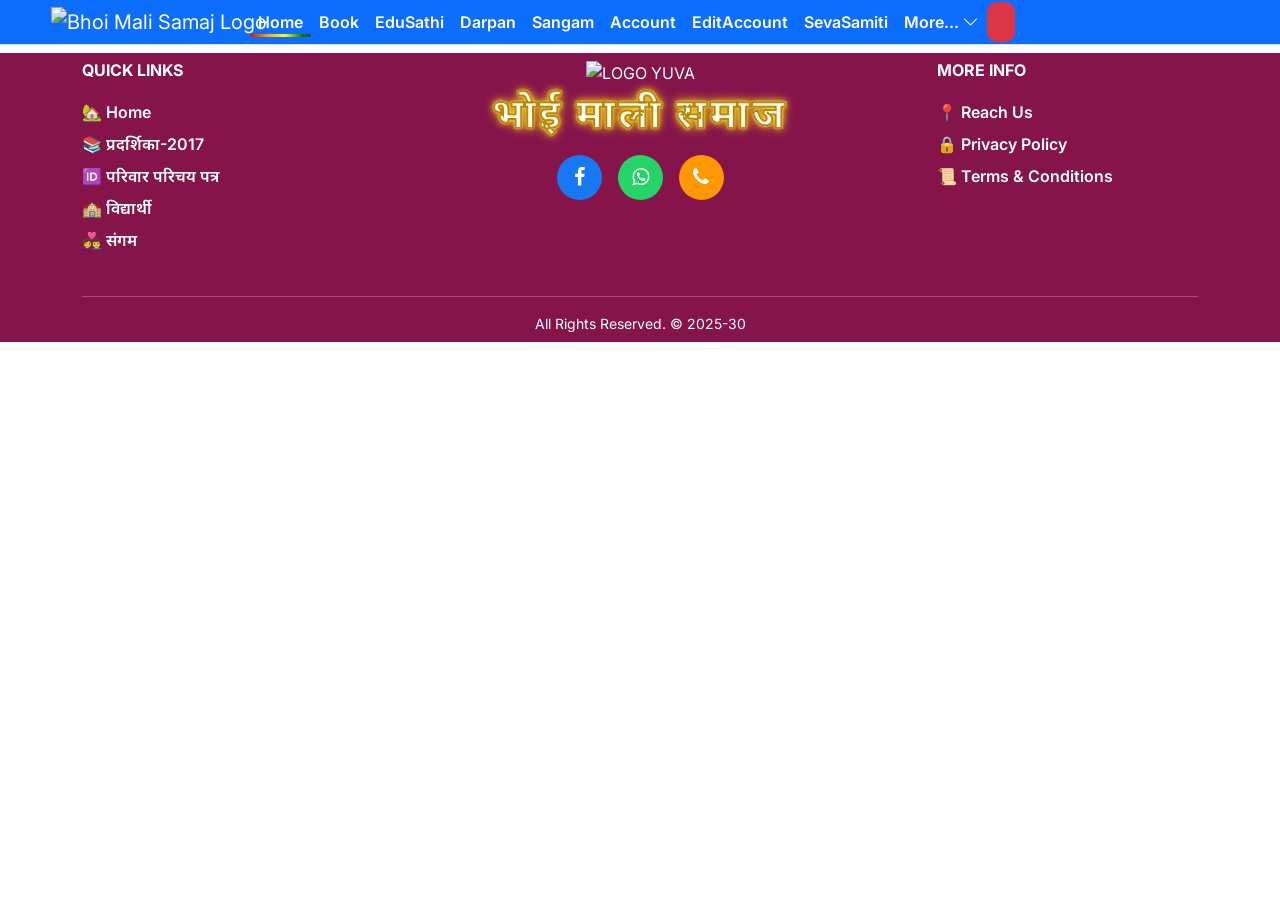
==== commit 9d317c8f: "Update index.html" ====
--- a/index.html
+++ b/index.html
@@ -44,12 +44,12 @@
 
     <!-- https://res.cloudinary.com/uvnoet8d/image/upload/v1784656946/01_03_LogoSamajChatgpt.png 
      https://res.cloudinary.com/uvnoet8d/image/upload/v1784659475/LogoChatGPtBlue.png
-    
+    https://res.cloudinary.com/uvnoet8d/image/upload/v1790672348/samal_logo_blue.png
     
     
     -->
     <link rel="icon" type="image/png"
-        href="https://res.cloudinary.com/uvnoet8d/image/upload/v1784659475/LogoChatGPtBlue.png">
+        href="https://res.cloudinary.com/uvnoet8d/image/upload/v1790672348/samal_logo_blue.png">
 
     <!-- Open Graph (Facebook / WhatsApp) -->
     <meta property="og:type" content="website">
--- a/style.css
+++ b/style.css
@@ -945,4 +945,16 @@
 
 /* History  --------------------CLOSE ---------------*/
 
-/* History  --------------------CLOSE ---------------*/
+
+
+
+ /* {
+"redirects": [
+    {
+"source": "/home.html/",
+"destination": "/",
+"permanent": true
+    }
+  ]
+}  */
+
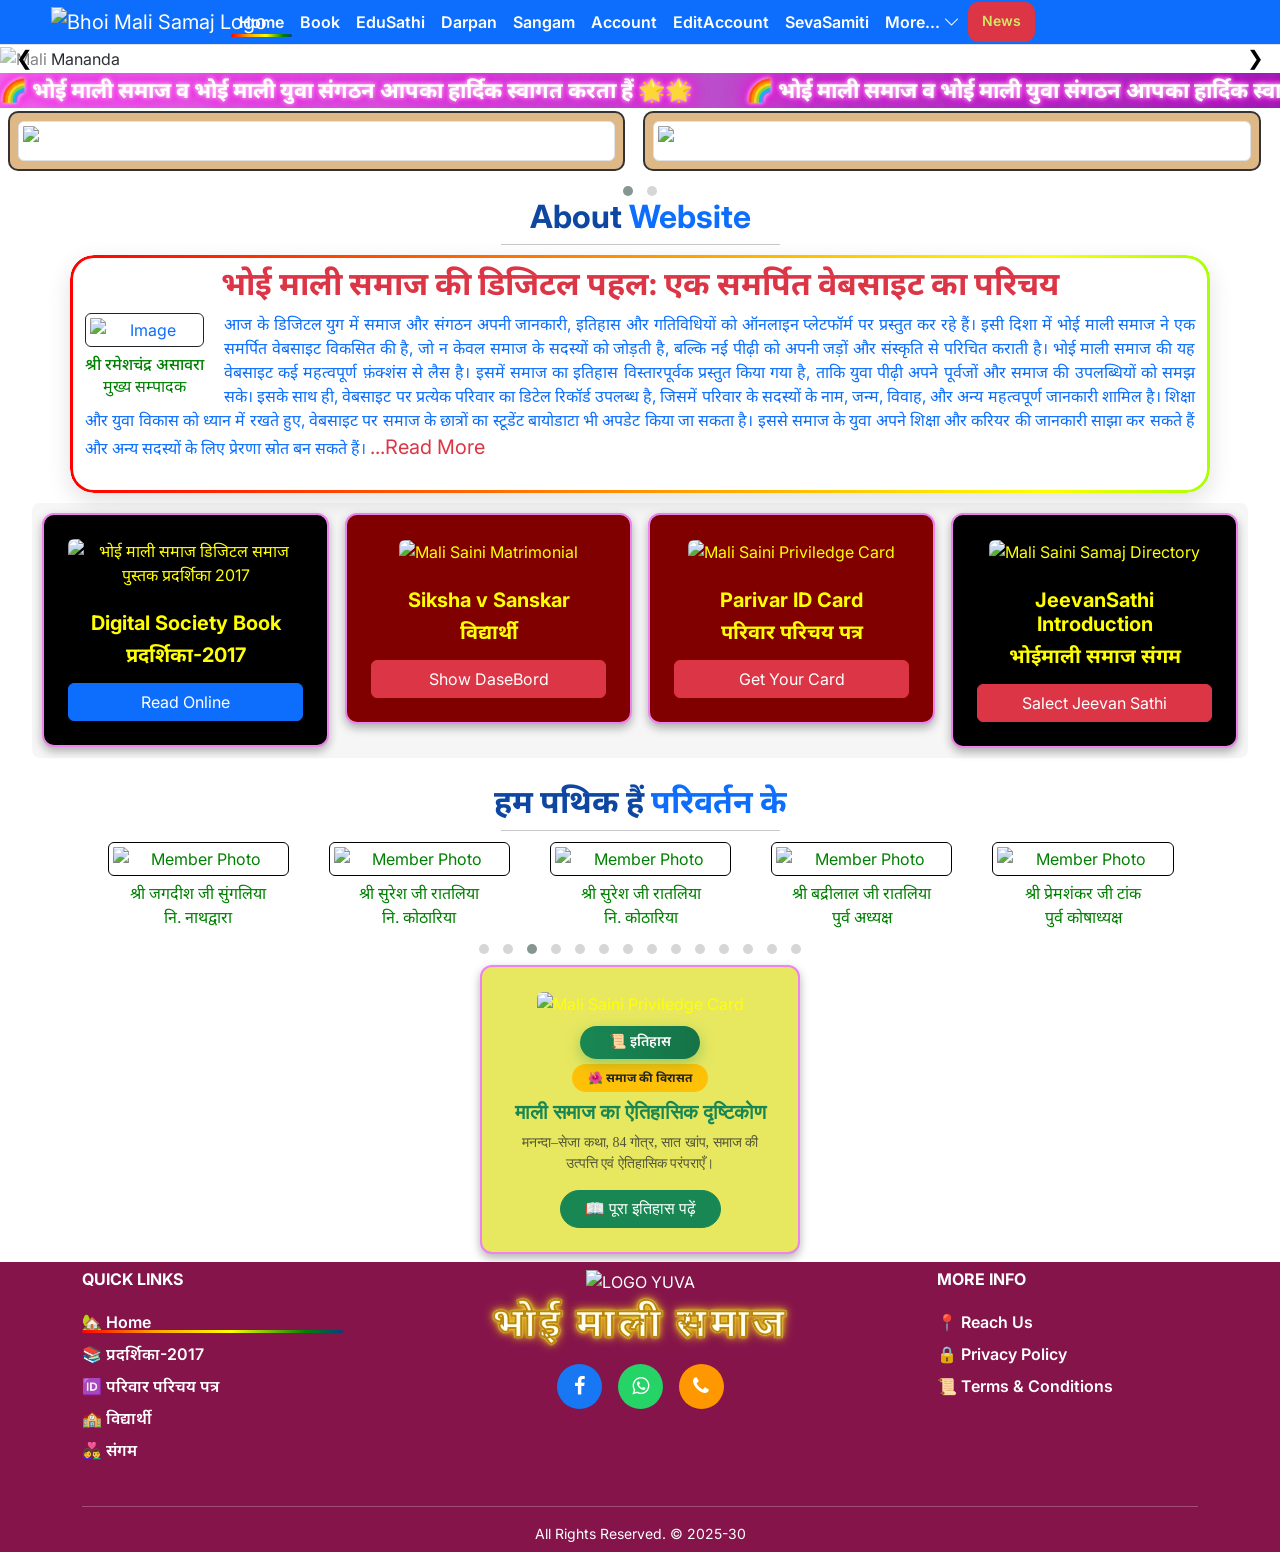
==== commit bfbcd506: "Update index.html" ====
--- a/index.html
+++ b/index.html
@@ -44,12 +44,12 @@
 
     <!-- https://res.cloudinary.com/uvnoet8d/image/upload/v1784656946/01_03_LogoSamajChatgpt.png 
      https://res.cloudinary.com/uvnoet8d/image/upload/v1784659475/LogoChatGPtBlue.png
-    https://res.cloudinary.com/uvnoet8d/image/upload/v1790672348/samal_logo_blue.png
+    
     
     
     -->
     <link rel="icon" type="image/png"
-        href="https://res.cloudinary.com/uvnoet8d/image/upload/v1790672348/samal_logo_blue.png">
+        href="https://res.cloudinary.com/uvnoet8d/image/upload/v1784659475/LogoChatGPtBlue.png">
 
     <!-- Open Graph (Facebook / WhatsApp) -->
     <meta property="og:type" content="website">
--- a/style.css
+++ b/style.css
@@ -1,10 +1,10 @@
 body {
-  font-family: "Inter", "Noto Sans Devanagari", "Segoe UI", Roboto, Arial, sans-serif;
-  margin: 0;
+  font-family: "Inter", "Noto Sans Devanagari", "Segoe UI", Roboto, Arial, sans-serif; 
+   margin: 0;
   background: url("https://res.cloudinary.com/uvnoet8d/image/upload/f_auto,q_auto/v1786122181/WebBackground.jpg") no-repeat center center fixed;
   background-size: cover;
   display: flex;
-  flex-direction: column;
+  flex-direction: column; 
 }
 
 
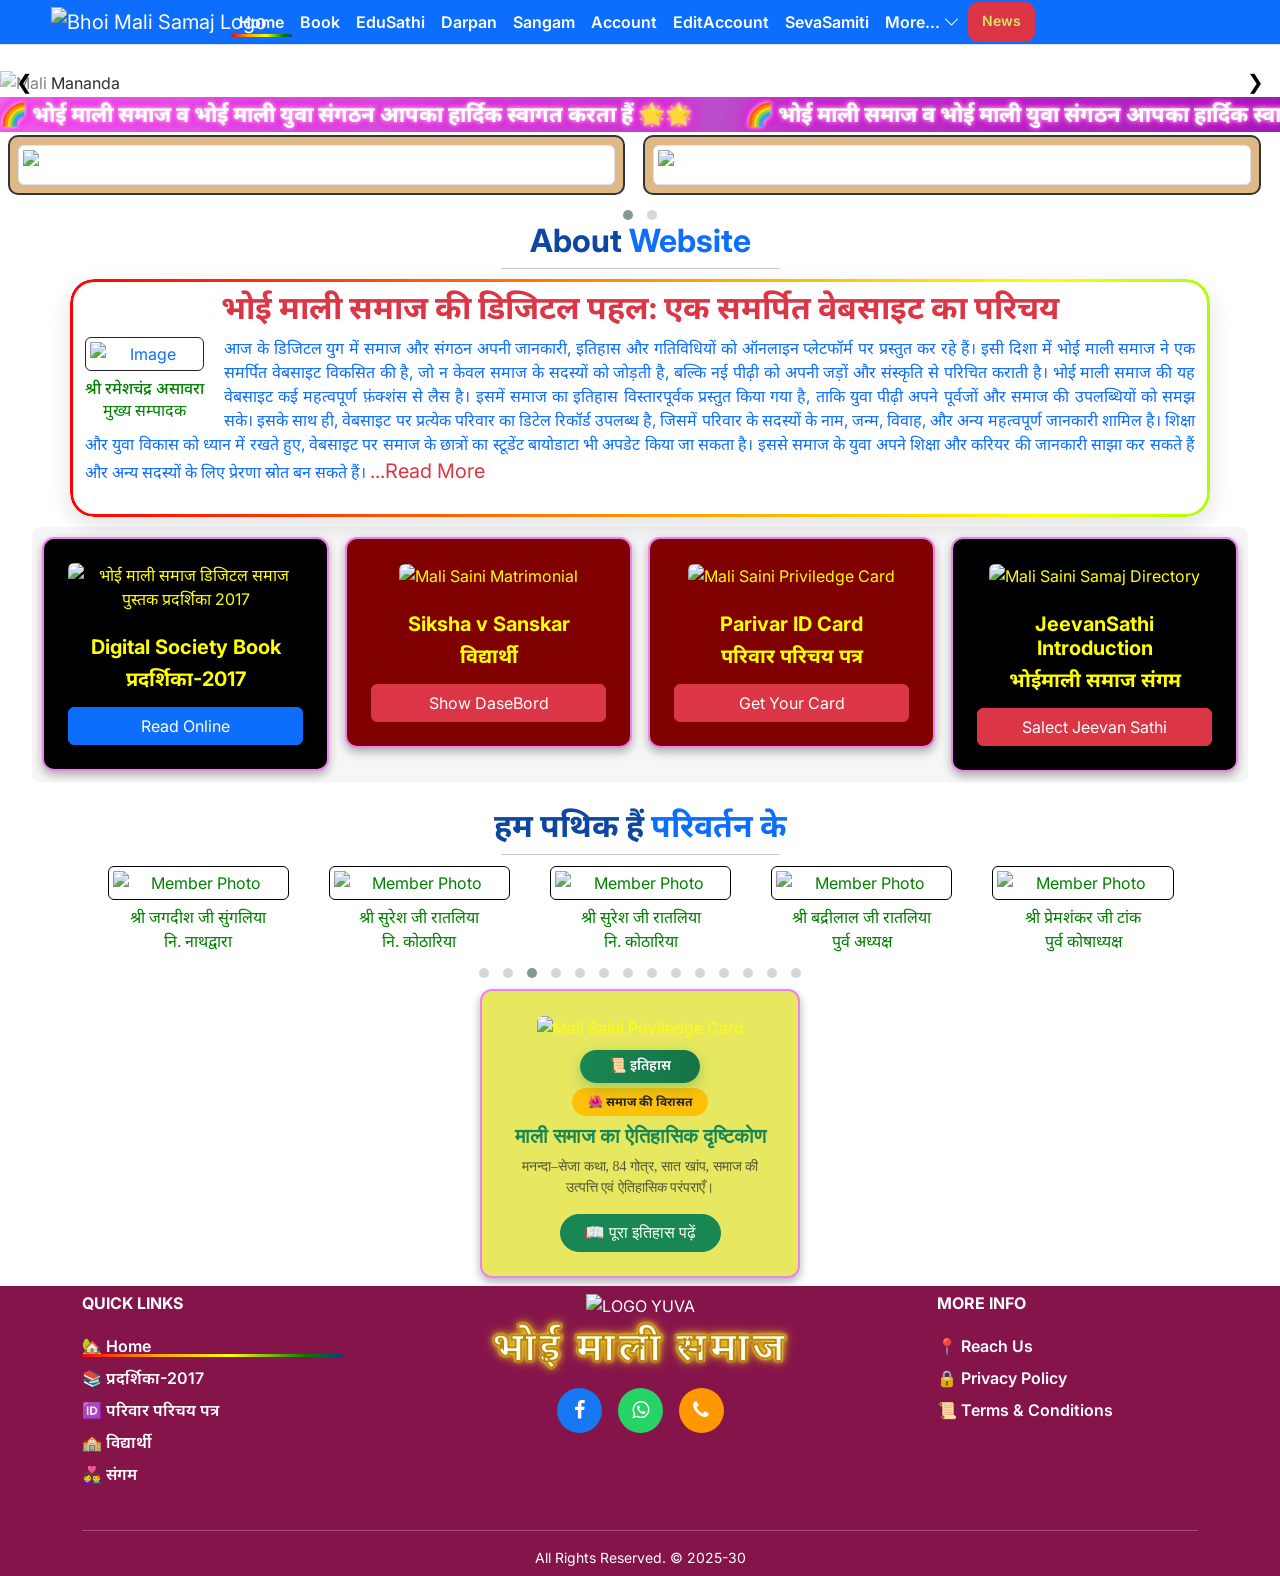
==== commit 54807092: "Update index.html" ====
--- a/index.html
+++ b/index.html
@@ -8,7 +8,7 @@
     <!-- SEO Title -->
     <title>भोईमाली समाज राजसमंद | Bhoi Mali Samaj Official Website</title>
     <!-- <title>भोईमाली समाज | राजसमंद</title> -->
-
+https://res.cloudinary.com/uvnoet8d/image/upload/v1790672348/samal_logo_blue.png
 
 
     <!-- SEO Description -->
@@ -49,7 +49,7 @@
     
     -->
     <link rel="icon" type="image/png"
-        href="https://res.cloudinary.com/uvnoet8d/image/upload/v1784659475/LogoChatGPtBlue.png">
+        href="https://res.cloudinary.com/uvnoet8d/image/upload/v1790672348/samal_logo_blue.png">
 
     <!-- Open Graph (Facebook / WhatsApp) -->
     <meta property="og:type" content="website">
--- a/style.css
+++ b/style.css
@@ -1,10 +1,10 @@
 body {
-  font-family: "Inter", "Noto Sans Devanagari", "Segoe UI", Roboto, Arial, sans-serif; 
-   margin: 0;
+  font-family: "Inter", "Noto Sans Devanagari", "Segoe UI", Roboto, Arial, sans-serif;
+  margin: 0;
   background: url("https://res.cloudinary.com/uvnoet8d/image/upload/f_auto,q_auto/v1786122181/WebBackground.jpg") no-repeat center center fixed;
   background-size: cover;
   display: flex;
-  flex-direction: column; 
+  flex-direction: column;
 }
 
 
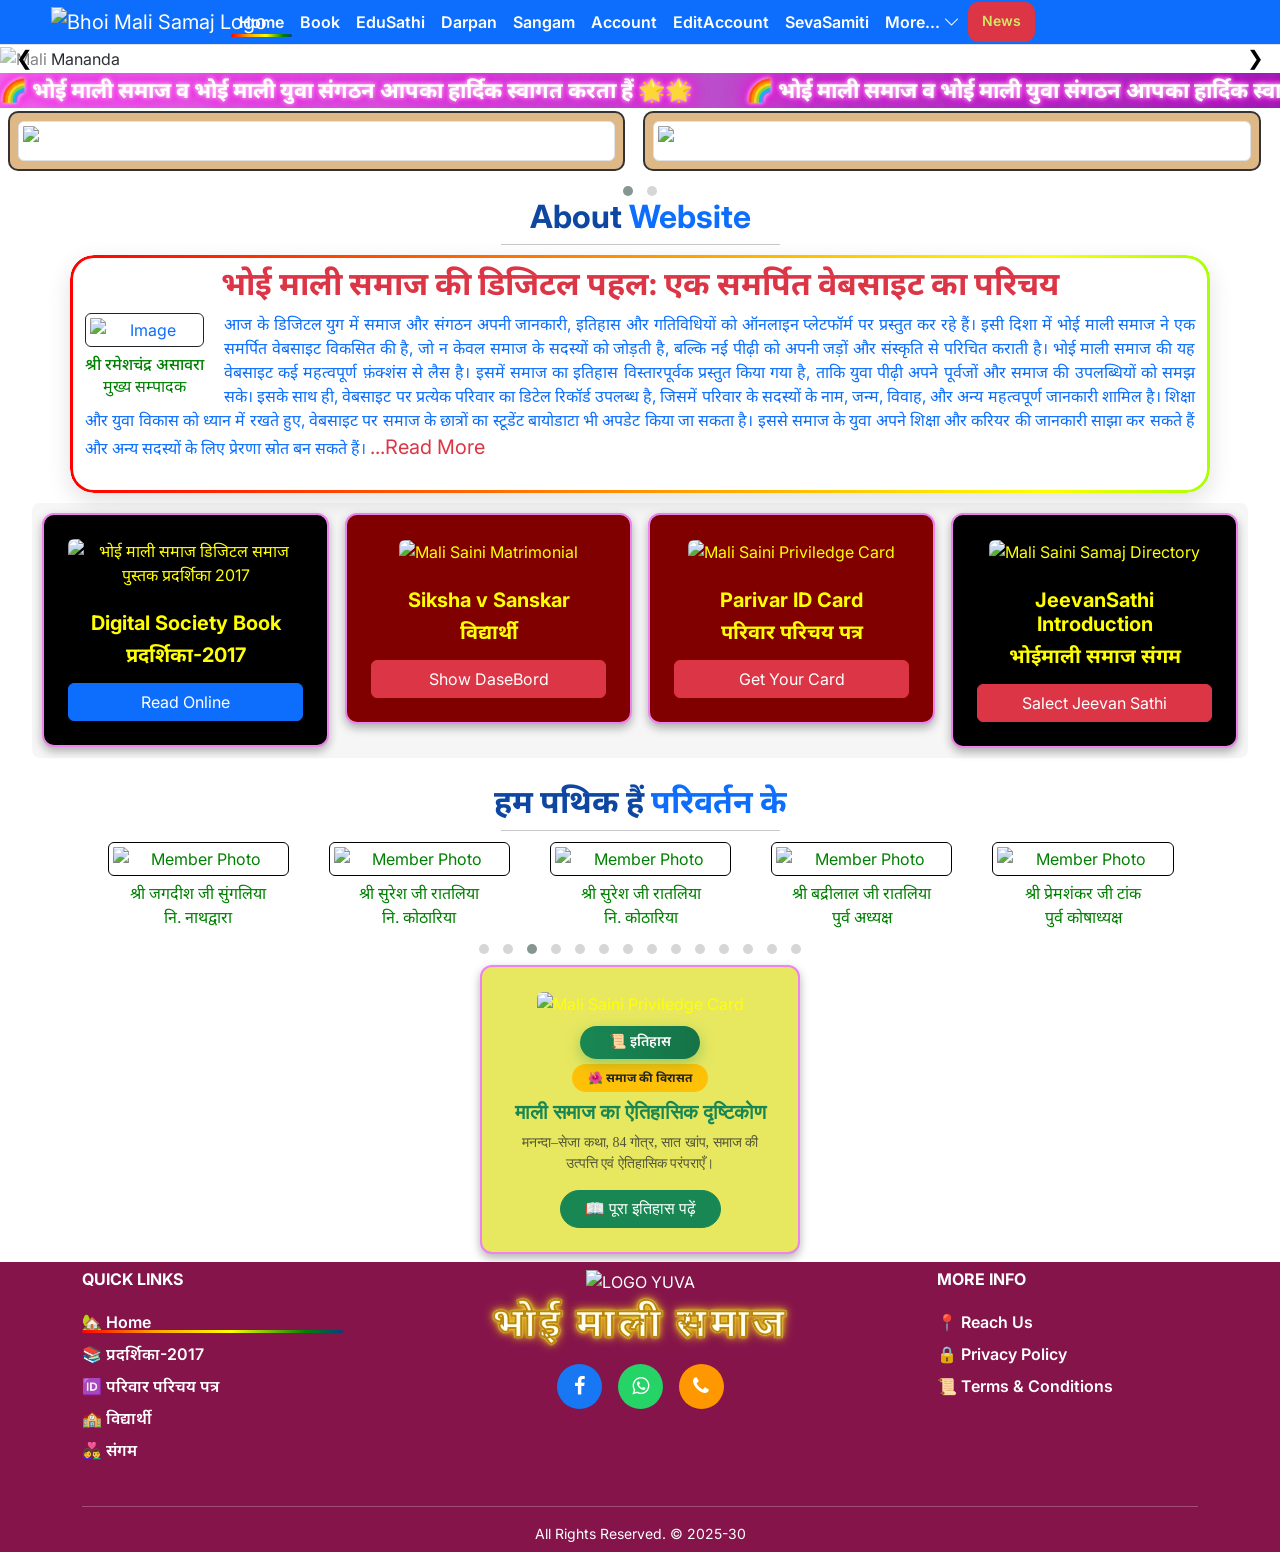
==== commit 6a9250fc: "Update index.html" ====
--- a/index.html
+++ b/index.html
@@ -8,7 +8,7 @@
     <!-- SEO Title -->
     <title>भोईमाली समाज राजसमंद | Bhoi Mali Samaj Official Website</title>
     <!-- <title>भोईमाली समाज | राजसमंद</title> -->
-https://res.cloudinary.com/uvnoet8d/image/upload/v1790672348/samal_logo_blue.png
+
 
 
     <!-- SEO Description -->
@@ -49,7 +49,7 @@
     
     -->
     <link rel="icon" type="image/png"
-        href="https://res.cloudinary.com/uvnoet8d/image/upload/v1790672348/samal_logo_blue.png">
+        href="https://res.cloudinary.com/uvnoet8d/image/upload/v1784659475/LogoChatGPtBlue.png">
 
     <!-- Open Graph (Facebook / WhatsApp) -->
     <meta property="og:type" content="website">
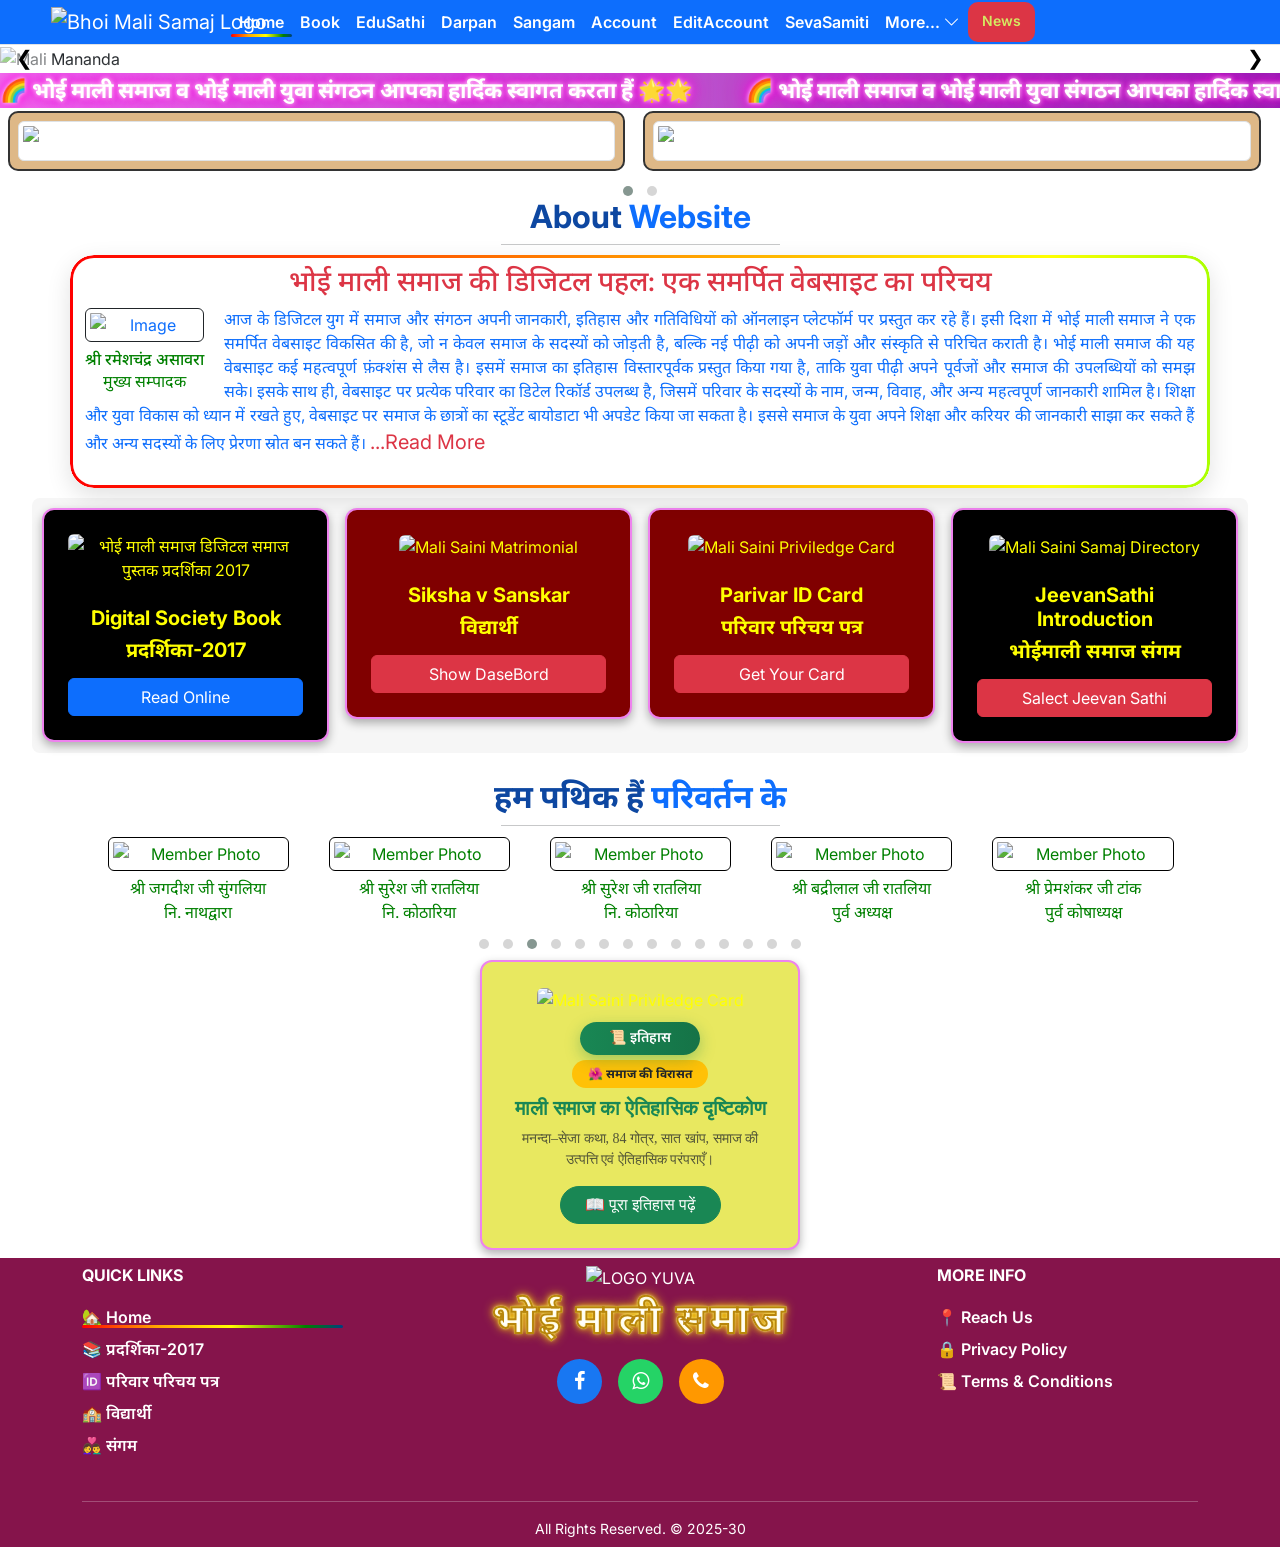
==== commit 68776f04: "Update index.html" ====
--- a/index.html
+++ b/index.html
@@ -45,11 +45,11 @@
     <!-- https://res.cloudinary.com/uvnoet8d/image/upload/v1784656946/01_03_LogoSamajChatgpt.png 
      https://res.cloudinary.com/uvnoet8d/image/upload/v1784659475/LogoChatGPtBlue.png
     
-    
+    https://res.cloudinary.com/uvnoet8d/image/upload/v1790672348/samal_logo_blue.png
     
     -->
-    <link rel="icon" type="image/png"
-        href="https://res.cloudinary.com/uvnoet8d/image/upload/v1784659475/LogoChatGPtBlue.png">
+     <link rel="icon" type="image/png"
+        href="https://res.cloudinary.com/uvnoet8d/image/upload/f_auto,q_auto/v1790672348/samal_logo_blue.png"> 
 
     <!-- Open Graph (Facebook / WhatsApp) -->
     <meta property="og:type" content="website">
@@ -73,6 +73,8 @@
 
 
 
+    <!-- Your CSS -->
+    <link rel="stylesheet" href="style.css">
 
     <!-- Bootstrap CSS -->
     <link href="https://cdn.jsdelivr.net/npm/bootstrap@5.3.2/dist/css/bootstrap.min.css" rel="stylesheet">
@@ -80,25 +82,23 @@
     <!-- Bootstrap Icons -->
     <link rel="stylesheet" href="https://cdn.jsdelivr.net/npm/bootstrap-icons@1.11.3/font/bootstrap-icons.css">
 
+      <!-- Owl Carousel CSS -->
+    <link rel="stylesheet" href="https://cdnjs.cloudflare.com/ajax/libs/OwlCarousel2/2.3.4/assets/owl.carousel.min.css">
+    <link rel="stylesheet" href="https://cdnjs.cloudflare.com/ajax/libs/OwlCarousel2/2.3.4/assets/owl.theme.default.min.css">
+
     <!-- Font Awesome -->
     <link rel="stylesheet" href="https://cdnjs.cloudflare.com/ajax/libs/font-awesome/4.7.0/css/font-awesome.min.css">
 
-    <!-- Owl Carousel CSS -->
-    <link rel="stylesheet" href="https://cdnjs.cloudflare.com/ajax/libs/OwlCarousel2/2.3.4/assets/owl.carousel.min.css">
-    <link rel="stylesheet"
-        href="https://cdnjs.cloudflare.com/ajax/libs/OwlCarousel2/2.3.4/assets/owl.theme.default.min.css">
+  
 
 
     <link rel="preconnect" href="https://fonts.googleapis.com">
     <link rel="preconnect" href="https://fonts.gstatic.com" crossorigin>
 
-    <link
-        href="https://fonts.googleapis.com/css2?family=Inter:wght@400;500;600;700&family=Noto+Sans+Devanagari:wght@400;500;600;700&display=swap"
+    <link href="https://fonts.googleapis.com/css2?family=Inter:wght@400;500;600;700&family=Noto+Sans+Devanagari:wght@400;500;600;700&display=swap"
         rel="stylesheet">
 
 
-    <!-- Your CSS -->
-    <link rel="stylesheet" href="style.css">
 
 
 
